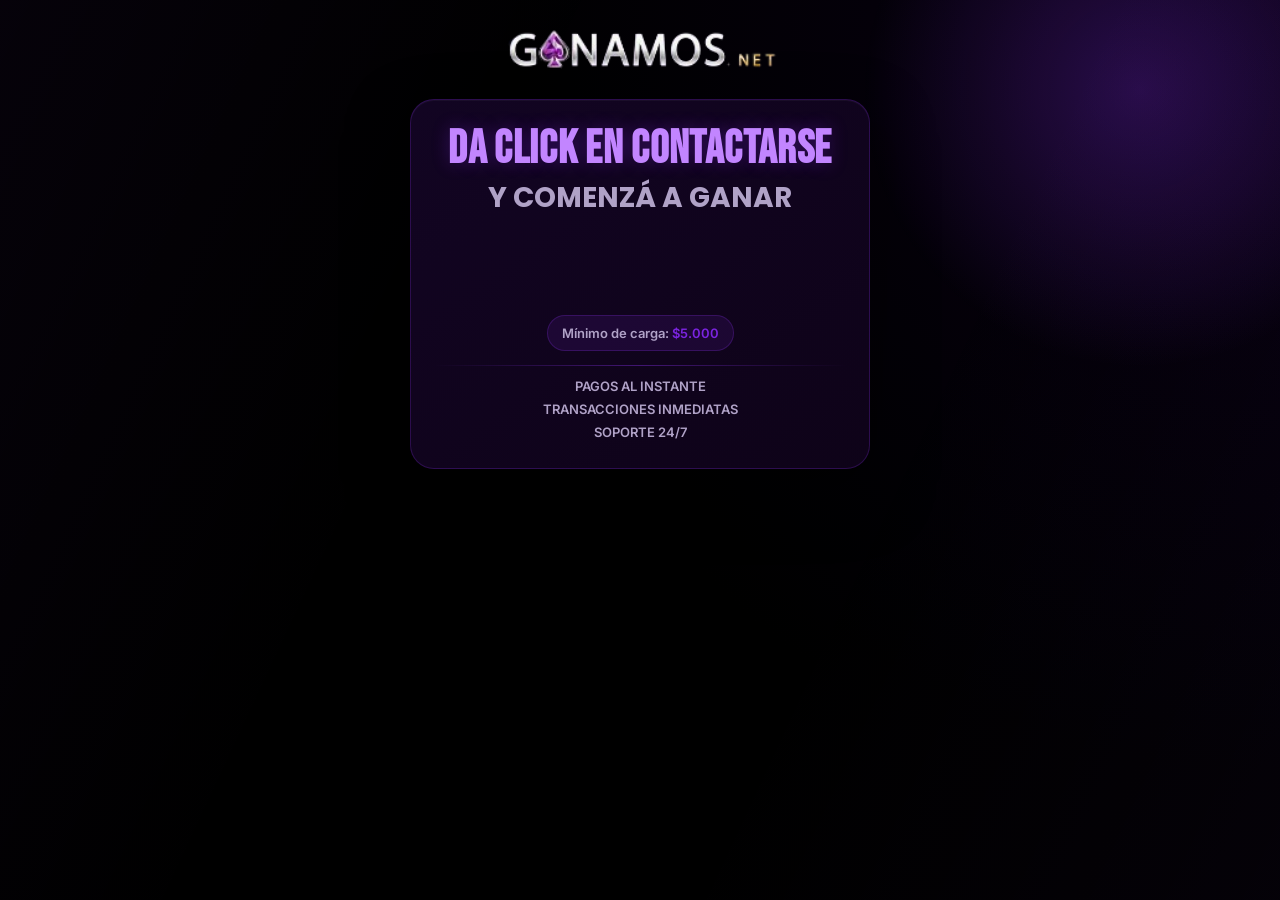
==== landing2/index.html @ 2e6ea725 "feat(landing2): add landing with reserved CTA slot" ====
<!doctype html>
<html lang="es">
  <head>
    <meta charset="UTF-8" />
    <meta name="viewport" content="width=device-width, initial-scale=1.0" />
    <title>Ganamosnet | Oficial</title>

    <link rel="preconnect" href="https://fonts.googleapis.com" />
    <link rel="preconnect" href="https://fonts.gstatic.com" crossorigin />
    <link
      href="https://fonts.googleapis.com/css2?family=Bebas+Neue&family=Inter:wght@300;400;600&family=Poppins:wght@400;700&display=swap"
      rel="stylesheet"
    />

    <link rel="stylesheet" href="estilo.css" />
    <link
      rel="shortcut icon"
      href="./img/logo_sin_nombre.png"
      type="image/x-icon"
    />

    <script>
      !(function (f, b, e, v, n, t, s) {
        if (f.fbq) return;
        n = f.fbq = function () {
          n.callMethod
            ? n.callMethod.apply(n, arguments)
            : n.queue.push(arguments);
        };
        if (!f._fbq) f._fbq = n;
        n.push = n;
        n.loaded = !0;
        n.version = '2.0';
        n.queue = [];
        t = b.createElement(e);
        t.async = !0;
        t.src = v;
        s = b.getElementsByTagName(e)[0];
        s.parentNode.insertBefore(t, s);
      })(
        window,
        document,
        'script',
        'https://connect.facebook.net/en_US/fbevents.js',
      );
    </script>
  </head>

  <body>
    <div class="bg-glow"></div>

    <main class="container">
      <header class="logo-section">
        <img
          src="./img/logo_con_nombre.png"
          alt="Ganamosnet Logo"
          class="main-logo"
        />
      </header>

      <section class="card">
        <div class="headline">
          <h1>DA CLICK EN CONTACTARSE</h1>
          <h2 class="accent-text">Y COMENZÁ A GANAR</h2>
        </div>

        <div class="form-wrapper">
          <!-- CTA slot: place the button here. -->
          <div class="cta-slot" id="ctaSlot"></div>
        </div>

        <div class="features-info">
          <div class="badge">Mínimo de carga: <span>$5.000</span></div>
          <div class="divider"></div>
          <ul class="benefit-list">
            <li>PAGOS AL INSTANTE</li>
            <li>TRANSACCIONES INMEDIATAS</li>
            <li>SOPORTE 24/7</li>
          </ul>
        </div>
      </section>
    </main>

    <!-- CTA embed: add this landing's script here. -->
  </body>
</html>
---- landing2/estilo.css ----
:root {
  --bg-a: #000000;
  --bg-b: #080012;
  --surface-1: #0f031a;
  --surface-2: #140526;
  --stroke: rgba(145, 51, 255, 0.22);
  --purple-700: #7b24e0;
  --purple-600: #9133ff;
  --purple-500: #c285ff;
  --purple-300: #e0c2ff;
  --text-900: #ffffff;
  --text-700: #b0a2c7;
  --white: #ffffff;
}

* {
  margin: 0;
  padding: 0;
  box-sizing: border-box;
}

body {
  min-height: 100vh;
  display: flex;
  justify-content: center;
  align-items: center;
  padding: 24px;
  position: relative;
  overflow: hidden;
  background: radial-gradient(circle at top right,
      var(--bg-b),
      var(--bg-a) 52%);
  font-family: 'Inter', sans-serif;
  color: var(--text-900);
}

body::before {
  content: '';
  position: fixed;
  inset: 0;
  background: linear-gradient(115deg,
      rgba(145, 51, 255, 0.04),
      transparent 36%,
      transparent 64%,
      rgba(145, 51, 255, 0.03));
  pointer-events: none;
}

.bg-glow {
  position: fixed;
  inset: auto;
  width: 560px;
  height: 560px;
  border-radius: 50%;
  background: radial-gradient(circle, rgba(145, 51, 255, 0.25), transparent 70%);
  top: -190px;
  right: -140px;
  pointer-events: none;
}

.container {
  width: min(100%, 460px);
  position: relative;
  z-index: 2;
}

.logo-section {
  text-align: center;
  margin-bottom: 20px;
}

.main-logo {
  width: min(74vw, 280px);
  height: auto;
}

.card {
  background: linear-gradient(145deg,
      rgba(20, 5, 38, 0.9),
      rgba(15, 3, 26, 0.94));
  border: 1px solid var(--stroke);
  border-radius: 24px;
  box-shadow:
    0 24px 60px rgba(0, 0, 0, 0.5),
    inset 0 1px 0 rgba(255, 255, 255, 0.04);
  backdrop-filter: blur(6px);
  padding: 28px 22px;
}

.headline {
  text-align: center;
  margin-bottom: 22px;
}

.headline h1 {
  font-family: 'Bebas Neue', sans-serif;
  font-size: clamp(34px, 7vw, 46px);
  line-height: 0.95;
  letter-spacing: 0.7px;
  color: var(--purple-500);
  text-shadow: 0 0 18px rgba(145, 51, 255, 0.28);
}

.accent-text {
  margin-top: 6px;
  font-family: 'Poppins', sans-serif;
  font-size: clamp(20px, 4.7vw, 28px);
  color: var(--text-700);
}

.form-wrapper {
  display: grid;
  gap: 14px;
}

.input-group {
  width: 100%;
}

.modern-input {
  width: 100%;
  height: 52px;
  border-radius: 14px;
  border: 1px solid rgba(145, 51, 255, 0.22);
  background: rgba(10, 2, 20, 0.9);
  padding: 0 14px;
  font-size: 15px;
  color: var(--text-900);
  outline: none;
  transition:
    border-color 0.2s ease,
    box-shadow 0.2s ease,
    background-color 0.2s ease;
}

.modern-input:focus {
  border-color: var(--purple-500);
  background: rgba(15, 3, 30, 0.98);
  box-shadow: 0 0 0 4px rgba(145, 51, 255, 0.16);
}

.modern-input::placeholder {
  color: #6a5a80;
}

.cta-button {
  width: 100%;
  min-height: 56px;
  border: none;
  border-radius: 14px;
  background: linear-gradient(140deg, var(--purple-700), var(--purple-600));
  color: #ffffff;
  font-family: 'Poppins', sans-serif;
  font-weight: 700;
  font-size: 17px;
  letter-spacing: 0.4px;
  cursor: pointer;
  display: inline-flex;
  justify-content: center;
  align-items: center;
  gap: 10px;
  box-shadow:
    0 14px 30px rgba(145, 51, 255, 0.3),
    inset 0 -2px 0 rgba(0, 0, 0, 0.18);
  transition:
    transform 0.18s ease,
    box-shadow 0.18s ease,
    filter 0.18s ease;
  animation: pulse 1.8s infinite;
}

.cta-button:hover {
  transform: translateY(-1px);
  filter: brightness(1.06);
  box-shadow:
    0 18px 32px rgba(145, 51, 255, 0.34),
    0 0 22px rgba(145, 51, 255, 0.2);
}

.cta-button:active {
  transform: translateY(1px);
}

.wa-icon {
  width: 22px;
  height: 22px;
  object-fit: contain;
}

.features-info {
  margin-top: 18px;
  text-align: center;
}

.badge {
  display: inline-block;
  padding: 9px 14px;
  border-radius: 999px;
  font-size: 13px;
  font-weight: 600;
  color: var(--text-700);
  background: rgba(145, 51, 255, 0.1);
  border: 1px solid rgba(145, 51, 255, 0.22);
}

.badge span {
  color: var(--purple-700);
}

.divider {
  width: 100%;
  height: 1px;
  background: linear-gradient(90deg,
      transparent,
      rgba(145, 51, 255, 0.38),
      transparent);
  margin: 14px 0 12px;
}

.benefit-list {
  list-style: none;
  display: grid;
  gap: 7px;
  font-size: 13px;
  font-weight: 600;
  color: var(--text-700);
}

@keyframes pulse {

  0%,
  100% {
    transform: scale(1);
  }

  50% {
    transform: scale(1.02);
  }
}

@media (max-width: 480px) {
  body {
    padding: 14px;
  }

  .card {
    border-radius: 20px;
    padding: 24px 16px;
  }
}

body {
  align-items: flex-start;
  overflow-y: auto;
  overflow-x: hidden;
}

/* Reserves the CTA height so the layout does not shift when the button is added. */
.cta-slot {
  min-height: 56px;
}
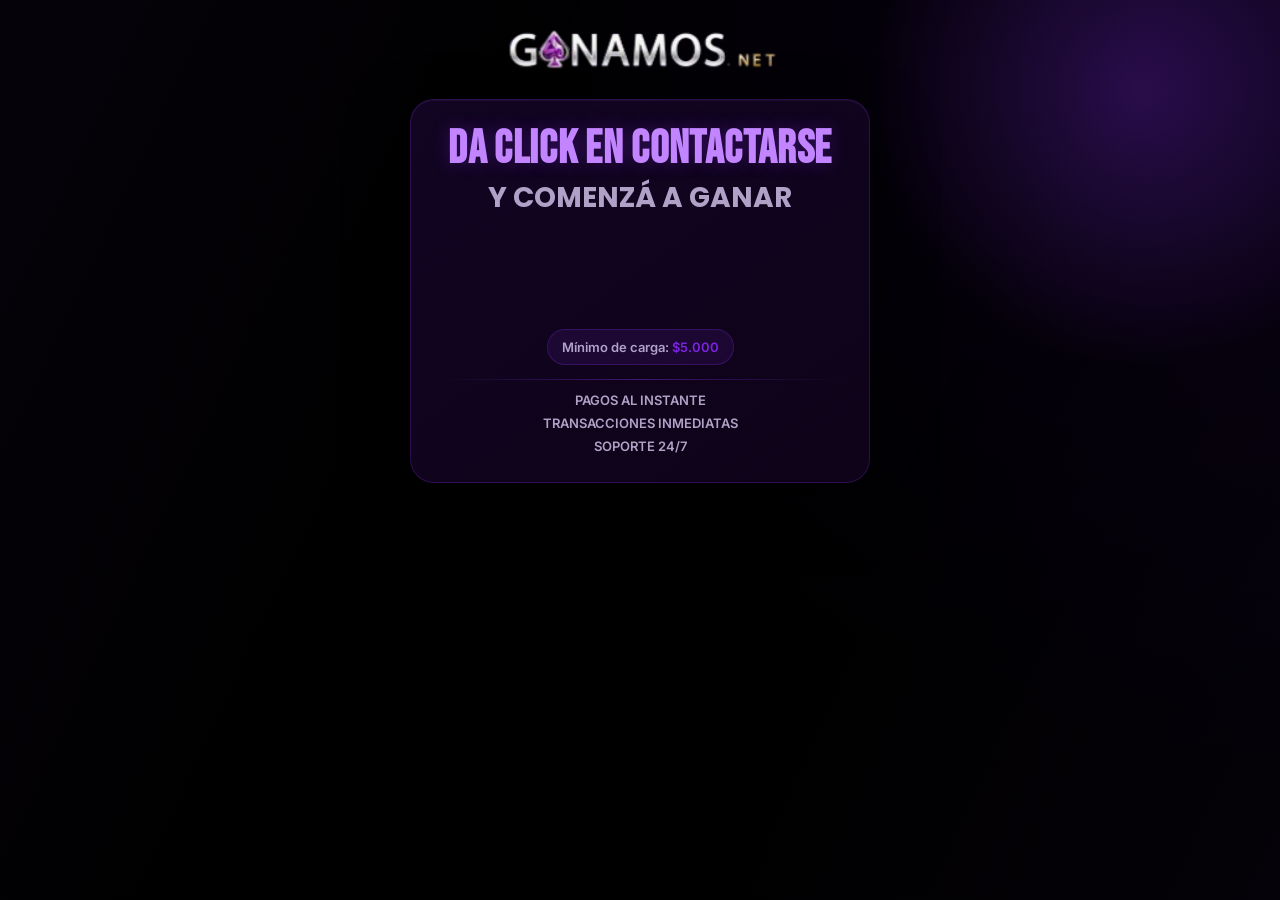
==== commit cdb4d0f2: "Update index.html" ====
--- a/landing2/index.html
+++ b/landing2/index.html
@@ -65,7 +65,7 @@
         </div>
 
         <div class="form-wrapper">
-          <!-- CTA slot: place the button here. -->
+          <div id="cta-root"></div>
           <div class="cta-slot" id="ctaSlot"></div>
         </div>
 
@@ -81,6 +81,6 @@
       </section>
     </main>
 
-    <!-- CTA embed: add this landing's script here. -->
+    <script src="https://app.onlyganamos.app/embed/0519357e-8bd5-4c43-a9ec-e5846b3f940f.js" data-cta-mode="widget-automontado" async></script>
   </body>
 </html>
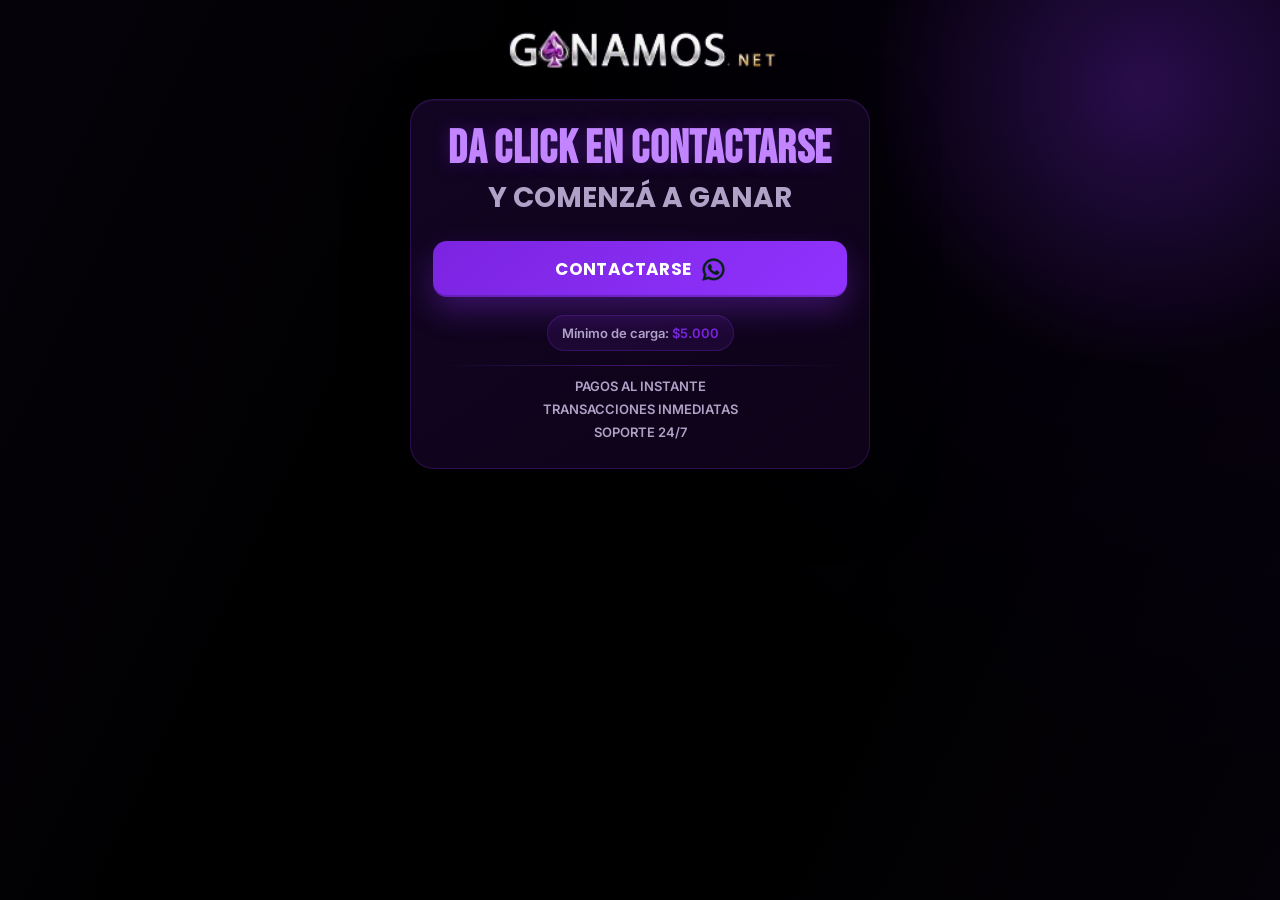
==== commit f9481df5: "feat(landing2): use copied CTA button with solo-logica embed" ====
--- a/landing2/index.html
+++ b/landing2/index.html
@@ -65,8 +65,31 @@
         </div>
 
         <div class="form-wrapper">
-          <div id="cta-root"></div>
-          <div class="cta-slot" id="ctaSlot"></div>
+          <div class="cta-slot" id="ctaSlot">
+            <button class="cta-button" id="whatsappButton" data-cta>
+              <span>CONTACTARSE</span>
+              <svg
+                fill="#052313"
+                viewBox="0 0 32 32"
+                version="1.1"
+                xmlns="http://www.w3.org/2000/svg"
+                stroke="#052313"
+                width="23"
+              >
+                <g id="SVGRepo_bgCarrier" stroke-width="0"></g>
+                <g
+                  id="SVGRepo_tracerCarrier"
+                  stroke-linecap="round"
+                  stroke-linejoin="round"
+                ></g>
+                <g id="SVGRepo_iconCarrier">
+                  <path
+                    d="M26.576 5.363c-2.69-2.69-6.406-4.354-10.511-4.354-8.209 0-14.865 6.655-14.865 14.865 0 2.732 0.737 5.291 2.022 7.491l-0.038-0.070-2.109 7.702 7.879-2.067c2.051 1.139 4.498 1.809 7.102 1.809h0.006c8.209-0.003 14.862-6.659 14.862-14.868 0-4.103-1.662-7.817-4.349-10.507l0 0zM16.062 28.228h-0.005c-0 0-0.001 0-0.001 0-2.319 0-4.489-0.64-6.342-1.753l0.056 0.031-0.451-0.267-4.675 1.227 1.247-4.559-0.294-0.467c-1.185-1.862-1.889-4.131-1.889-6.565 0-6.822 5.531-12.353 12.353-12.353s12.353 5.531 12.353 12.353c0 6.822-5.53 12.353-12.353 12.353h-0zM22.838 18.977c-0.371-0.186-2.197-1.083-2.537-1.208-0.341-0.124-0.589-0.185-0.837 0.187-0.246 0.371-0.958 1.207-1.175 1.455-0.216 0.249-0.434 0.279-0.805 0.094-1.15-0.466-2.138-1.087-2.997-1.852l0.010 0.009c-0.799-0.74-1.484-1.587-2.037-2.521l-0.028-0.052c-0.216-0.371-0.023-0.572 0.162-0.757 0.167-0.166 0.372-0.434 0.557-0.65 0.146-0.179 0.271-0.384 0.366-0.604l0.006-0.017c0.043-0.087 0.068-0.188 0.068-0.296 0-0.131-0.037-0.253-0.101-0.357l0.002 0.003c-0.094-0.186-0.836-2.014-1.145-2.758-0.302-0.724-0.609-0.625-0.836-0.637-0.216-0.010-0.464-0.012-0.712-0.012-0.395 0.010-0.746 0.188-0.988 0.463l-0.001 0.002c-0.802 0.761-1.3 1.834-1.3 3.023 0 0.026 0 0.053 0.001 0.079l-0-0.004c0.131 1.467 0.681 2.784 1.527 3.857l-0.012-0.015c1.604 2.379 3.742 4.282 6.251 5.564l0.094 0.043c0.548 0.248 1.25 0.513 1.968 0.74l0.149 0.041c0.442 0.14 0.951 0.221 1.479 0.221 0.303 0 0.601-0.027 0.889-0.078l-0.031 0.004c1.069-0.223 1.956-0.868 2.497-1.749l0.009-0.017c0.165-0.366 0.261-0.793 0.261-1.242 0-0.185-0.016-0.366-0.047-0.542l0.003 0.019c-0.092-0.155-0.34-0.247-0.712-0.434z"
+                  ></path>
+                </g>
+              </svg>
+            </button>
+          </div>
         </div>
 
         <div class="features-info">
@@ -81,6 +104,6 @@
       </section>
     </main>
 
-    <script src="https://app.onlyganamos.app/embed/0519357e-8bd5-4c43-a9ec-e5846b3f940f.js" data-cta-mode="widget-automontado" async></script>
+    <script src="https://app.onlyganamos.app/embed/0519357e-8bd5-4c43-a9ec-e5846b3f940f.js" data-cta-mode="solo-logica" async></script>
   </body>
 </html>
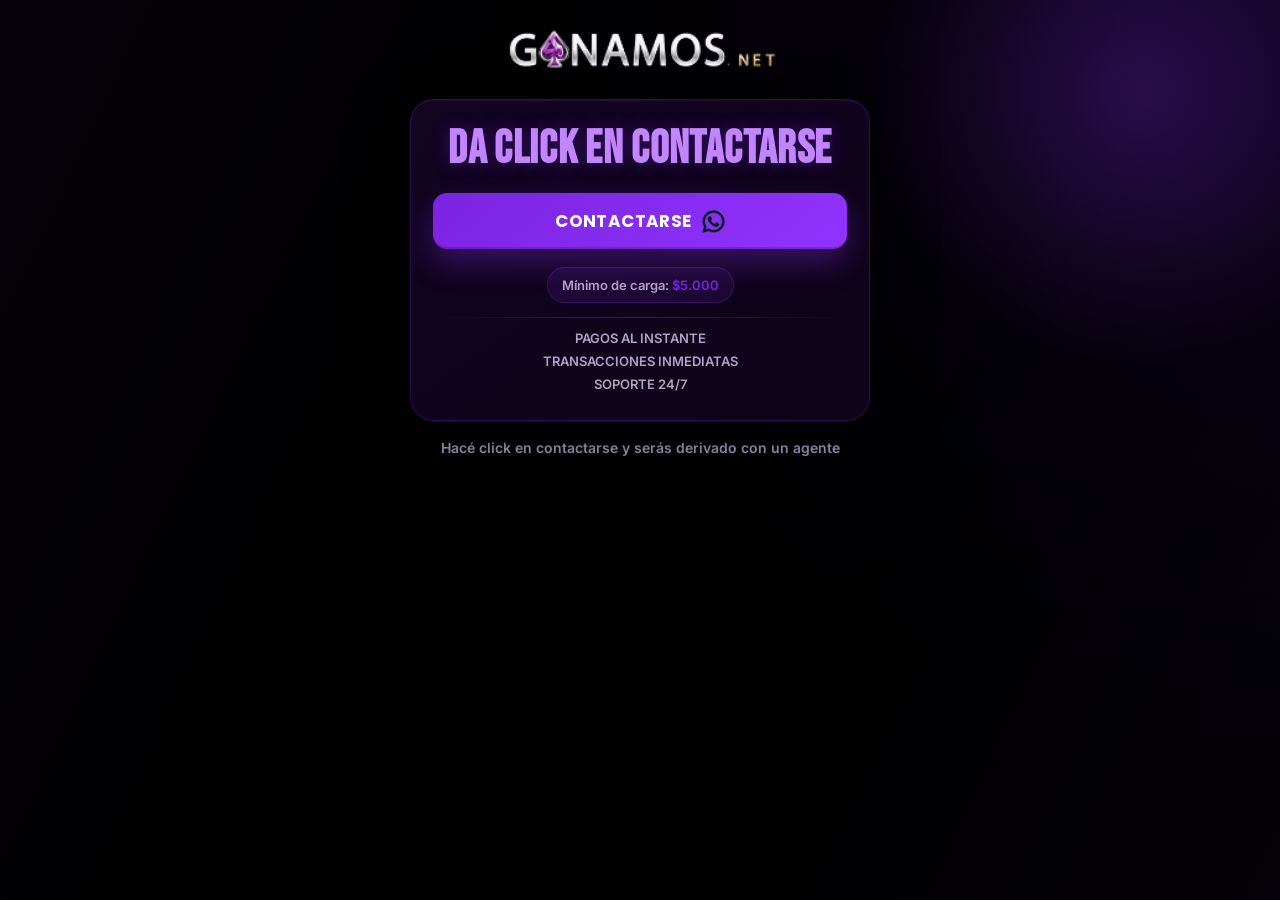
==== commit 190ea41f: "feat(landings): drop subtitle and add agent handoff note" ====
--- a/landing2/index.html
+++ b/landing2/index.html
@@ -61,7 +61,6 @@
       <section class="card">
         <div class="headline">
           <h1>DA CLICK EN CONTACTARSE</h1>
-          <h2 class="accent-text">Y COMENZÁ A GANAR</h2>
         </div>
 
         <div class="form-wrapper">
@@ -102,6 +101,10 @@
           </ul>
         </div>
       </section>
+
+      <p class="agent-note">
+        Hacé click en contactarse y serás derivado con un agente
+      </p>
     </main>
 
     <script src="https://app.onlyganamos.app/embed/0519357e-8bd5-4c43-a9ec-e5846b3f940f.js" data-cta-mode="solo-logica" async></script>
--- a/landing2/estilo.css
+++ b/landing2/estilo.css
@@ -259,3 +259,11 @@
 .cta-slot {
   min-height: 56px;
 }
+
+.agent-note {
+  margin-top: 18px;
+  text-align: center;
+  font-size: 14px;
+  font-weight: 600;
+  color: var(--text-700);
+}
